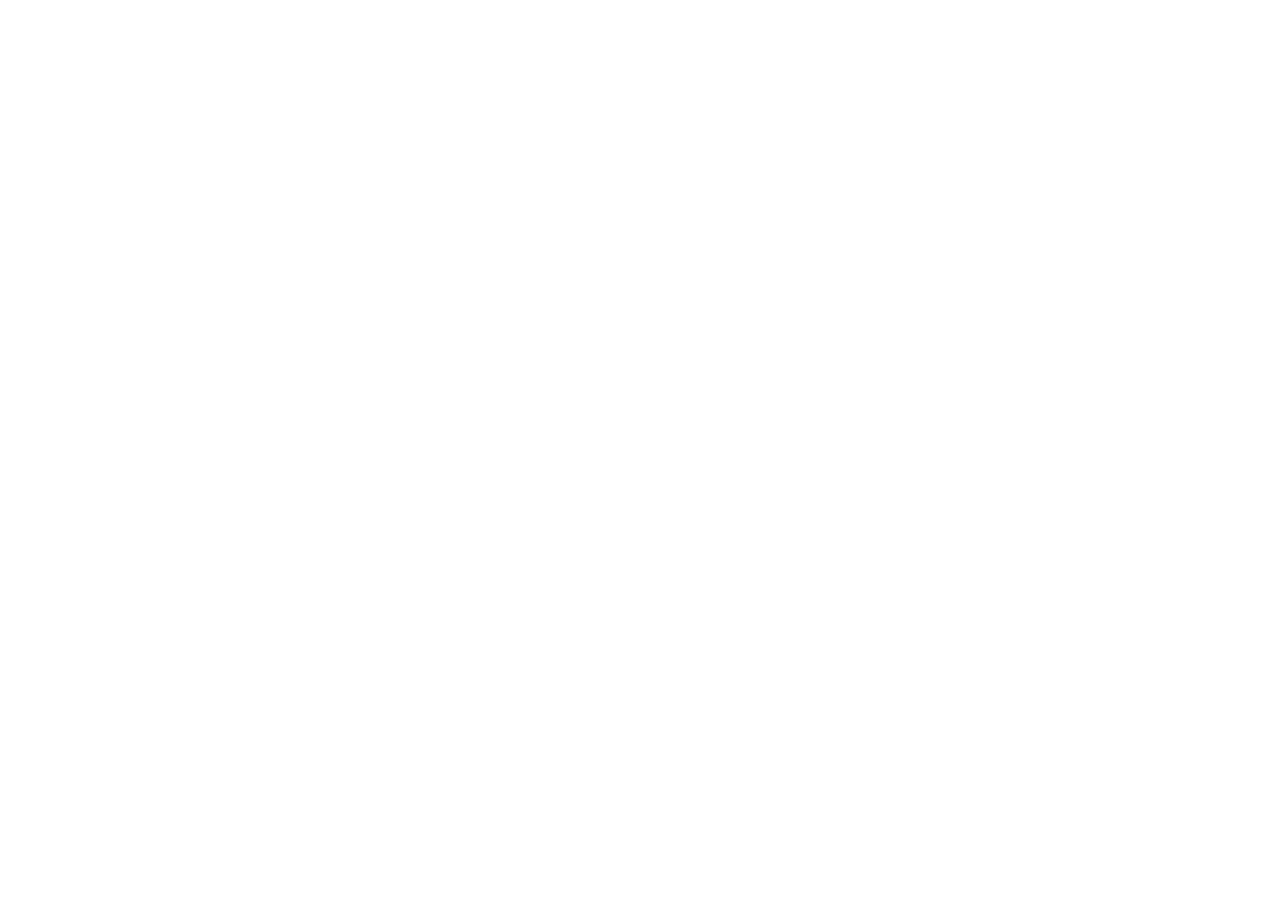
==== index.html @ 62268670 "Add files via upload" ====
<!DOCTYPE html>
<html lang="en">
  <head>
    <meta charset="UTF-8" />
    <link rel="icon" type="image/svg+xml" href="/vite.svg" />
    <meta name="viewport" content="width=device-width, initial-scale=1.0" />
    <script src="//unpkg.com/d3-array"></script>
  <script src="//unpkg.com/d3-scale"></script>

  <script src="//unpkg.com/globe.gl"></script>
    <title>Soma Chasers</title>
  </head>
  <body>
    <div id="root">
      
    </div>
   
    
    <canvas id="bg"></canvas>
    <div id="moon"></div>
    <script type="module" src="/src/main.jsx"></script>
  </body>
</html>
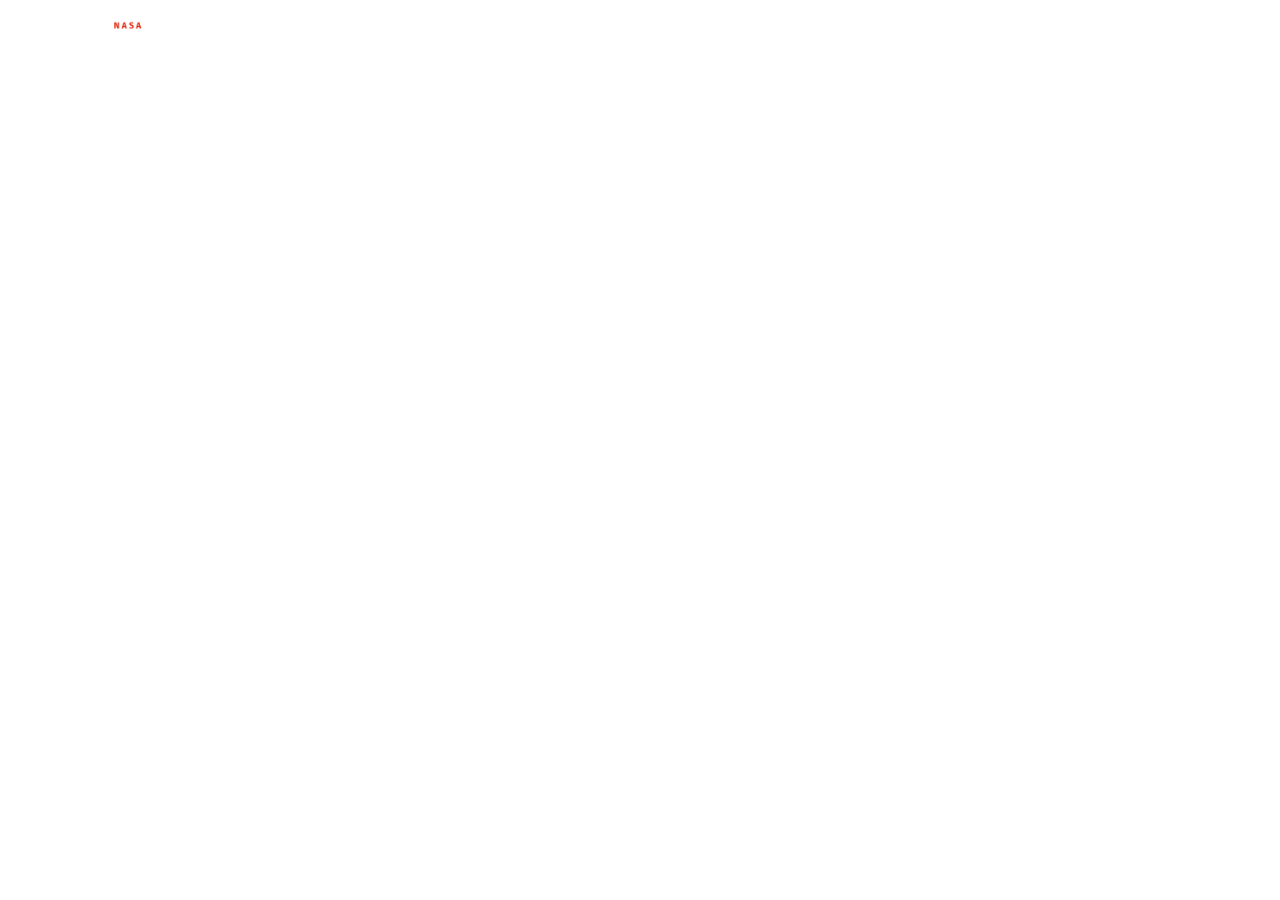
==== commit 8f081707: "Add files via upload" ====
--- a/index.html
+++ b/index.html
@@ -1,23 +1,76 @@
-<!DOCTYPE html>
-<html lang="en">
-  <head>
-    <meta charset="UTF-8" />
-    <link rel="icon" type="image/svg+xml" href="/vite.svg" />
-    <meta name="viewport" content="width=device-width, initial-scale=1.0" />
-    <script src="//unpkg.com/d3-array"></script>
-  <script src="//unpkg.com/d3-scale"></script>
-
-  <script src="//unpkg.com/globe.gl"></script>
-    <title>Soma Chasers</title>
-  </head>
-  <body>
-    <div id="root">
-      
-    </div>
-   
-    
-    <canvas id="bg"></canvas>
-    <div id="moon"></div>
-    <script type="module" src="/src/main.jsx"></script>
-  </body>
-</html>
+<html>
+    <head>
+      <style>
+        body{
+          margin: 0;
+        }
+      </style>
+        <meta charset="utf-8" />
+        <link rel="icon" href="moon_PNG19.png" />
+        <meta name="viewport" content="width=device-width, initial-scale=1" />
+      
+        <script src="//unpkg.com/d3-array"></script>
+        <script src="//unpkg.com/d3-scale"></script>
+        <script src="//unpkg.com/globe.gl"></script>
+        <!--<script src="../../dist/globe.gl.js"></script>-->
+        <style>
+          #img{
+            position: absolute;
+            z-index: 1;
+            margin: 20px;
+          
+          }
+          #link{
+            position: absolute;
+            z-index: 1;
+            color:white;
+            margin-left: 94%;
+            color:white;
+            font-family:monospace;
+            font-size: 20px;
+            text-decoration: none;
+          }
+        </style>
+      </head>
+      
+      <body>
+        
+        <a href="https://www.spaceappschallenge.org/" target="_blank">
+          <img src="logo.png" height="60px" id="img">
+        </a>
+       <a href="About.html" target="_blank"> <h4 id="link">About</h4></a>
+      <div id="globeViz"> 
+      </div>
+      
+      <script>
+        const colorScale = d3.scaleOrdinal(['crimson', 'mediumblue', 'darkgreen', 'yellow','purple']);
+      
+        const labelsTopOrientation = new Set(['Apollo 12', 'Luna 2', 'Luna 20', 'Luna 21', 'Luna 24', 'LCROSS Probe']); // avoid label collisions
+      
+        const elem = document.getElementById('globeViz');
+        const moon = Globe()
+          .globeImageUrl('lunar_surface.jpg')
+          .bumpImageUrl('gradient.jpg')
+          .backgroundImageUrl('space.jpg')
+          .showGraticules(false)
+          .showAtmosphere(false) // moon has no atmosphere
+          .labelText('label')
+          .labelSize(0.7)
+          .labelDotRadius(0.6)
+          .labelDotOrientation(d => labelsTopOrientation.has(d.label) ? 'top' : 'bottom')
+          .labelColor(d => colorScale(d.label))
+          .labelLabel(d => `
+              <div><b>${d.label}</b></div>
+              <div>coordinate(${d.lat},${d.lng})</div>
+              <div>Moonquake on <i>${d.time}-${d.date}</i></div>
+            `)
+          .onLabelClick(d => window.open('https://docs.google.com/spreadsheets/d/1JExBR2r0hRUyrR3CNIyKmyrpwLyon74-sUhS970ImnU/edit#gid=0', '_blank'))
+          (elem);
+      
+        fetch('points.json').then(r => r.json()).then(landingSites => {
+          moon.labelsData(landingSites);
+        });
+      </script>
+      </body>
+
+</html>